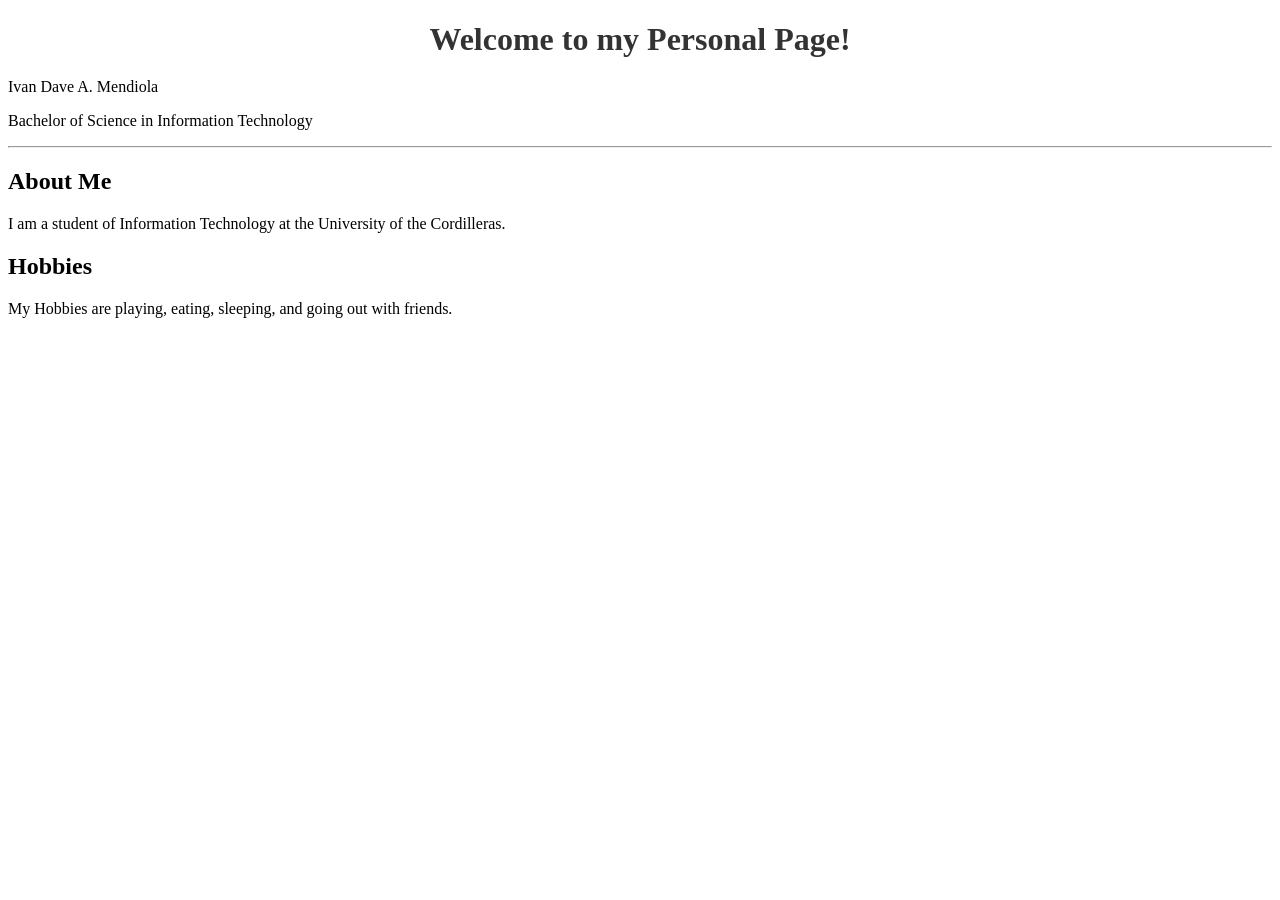
==== HTML-LAB/index.html @ 8707d180 "added a new folder which is assets, images, and pages. Also added three pages which is the index, co" ====
<!DOCTYPE html>
<html lang="en">
<head>
    <meta charset="UTF-8">
    <meta name="viewport" content="width=device-width, initial-scale=1.0">
    <link rel="stylesheet" href="assets/styles.css">
    <title>Personal Page</title>
</head>
<body>
    <h1> Welcome to my Personal Page!</h1>
    
    <p>Ivan Dave A. Mendiola</p>
    <p>Bachelor of Science in Information Technology</p>

    <hr>

    <h2>About Me</h2>
    <p>I am a student of Information Technology at the University of the Cordilleras.</p>

    <h2>Hobbies</h2>
    <p>My Hobbies are playing, eating, sleeping, and going out with friends.</p>

</body>
</html>
---- HTML-LAB/assets/styles.css ----
h1 {
        font-size: 2em;
        color: #333;
        text-align: center;
        margin-bottom: 20px;
}
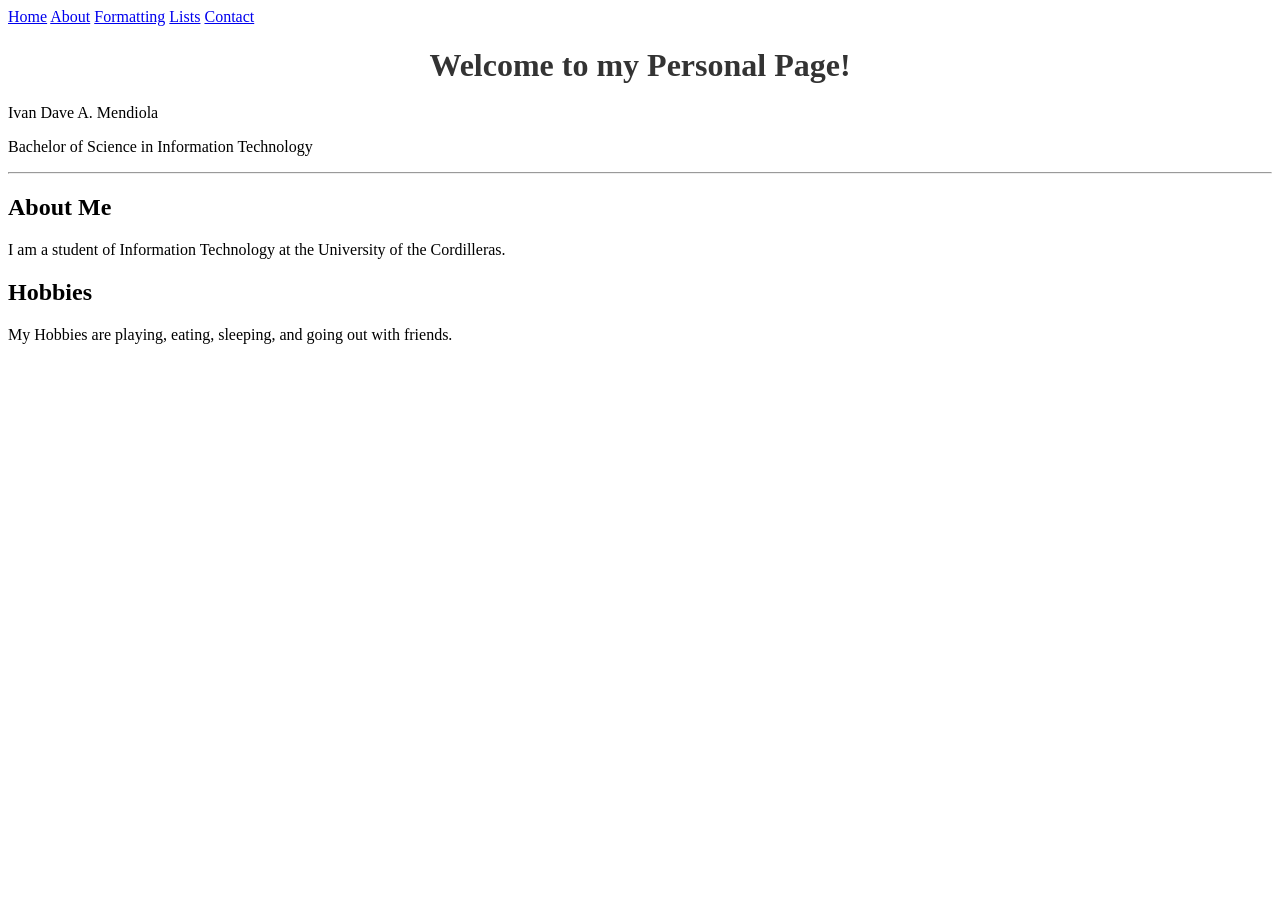
==== commit 47d5516a: "added navigation function" ====
--- a/HTML-LAB/index.html
+++ b/HTML-LAB/index.html
@@ -6,7 +6,16 @@
     <link rel="stylesheet" href="assets/styles.css">
     <title>Personal Page</title>
 </head>
+
 <body>
+   <nav>
+    <a href="index.html">Home</a>
+    <a href="about.html">About</a>
+    <a href="formatting.html">Formatting</a>
+    <a href="lists.html">Lists</a>
+    <a href="contact.html">Contact</a>
+    </nav>
+
     <h1> Welcome to my Personal Page!</h1>
     
     <p>Ivan Dave A. Mendiola</p>
